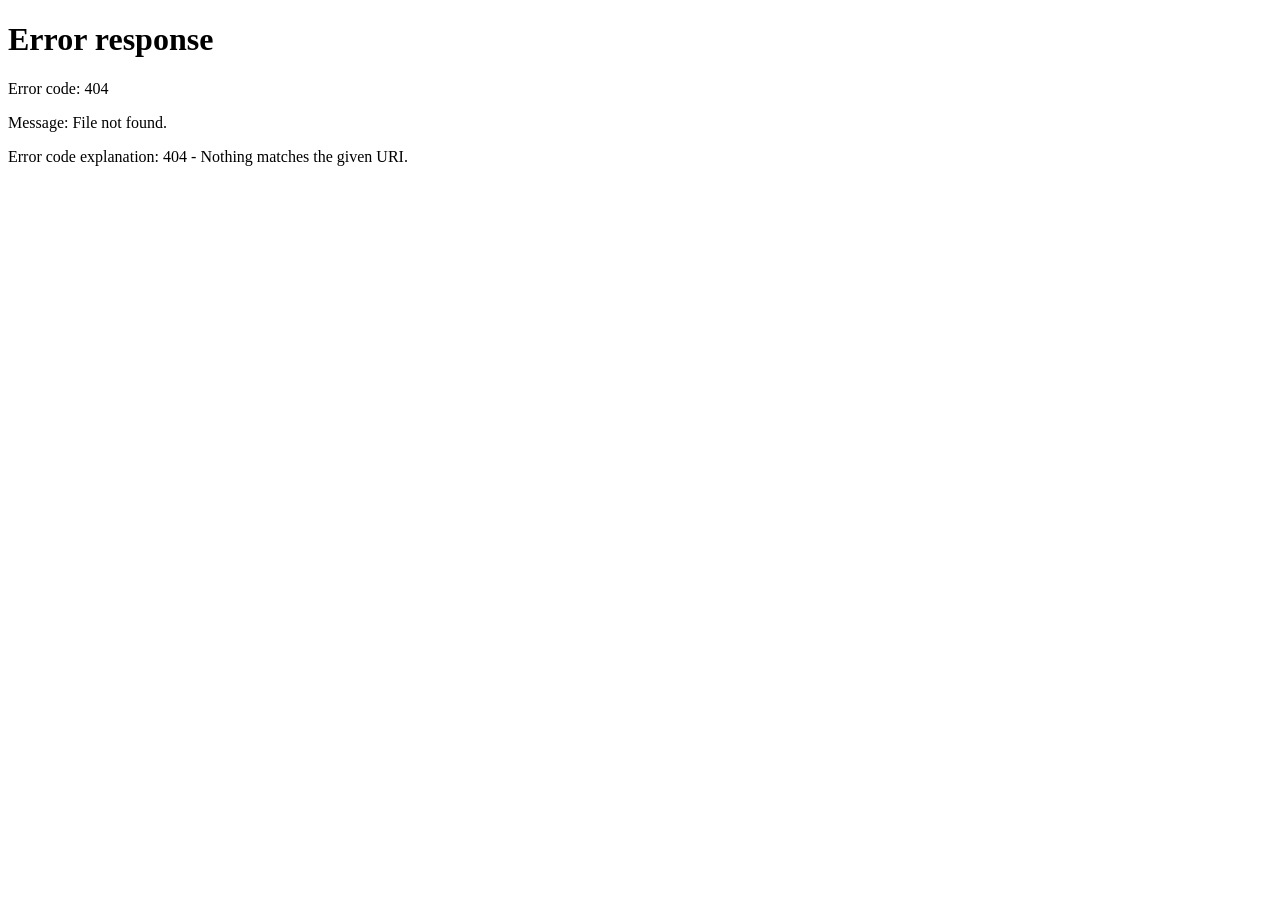
==== frontend/feedback.html @ 2da8fe3d "feat: Implement client filtering platform MVP This commit introduces a full-stack Minimum Viable Pro" ====
<!DOCTYPE html>
<html lang="it">
<head>
    <meta charset="UTF-8">
    <meta name="viewport" content="width=device-width, initial-scale=1.0">
    <title>Feedback</title>
    <link rel="stylesheet" href="assets/styles.css">
    <link rel="stylesheet" href="assets/forms.css">
    <style>
        .feedback-options {
            text-align: left;
            margin-bottom: 20px;
        }
        .feedback-options label {
            display: block;
            margin-bottom: 10px;
        }
    </style>
</head>
<body>
    <div class="container">
        <h1>Peccato!</h1>
        <p>Ci aiuti a capire perché questo immobile non fa per te? Seleziona i motivi principali.</p>

        <form id="feedback-form">
            <div class="feedback-options">
                <label><input type="checkbox" name="reason" value="budget"> Il prezzo è fuori budget</label>
                <label><input type="checkbox" name="reason" value="zona"> La zona non mi convince</label>
                <label><input type="checkbox" name="reason" value="piano"> Il piano è troppo alto/basso</label>
                <label><input type="checkbox" name="reason" value="lavori"> Troppi lavori da fare</label>
                <label><input type="checkbox" name="reason" value="planimetria"> La disposizione non mi piace</label>
                <label><input type="checkbox" name="reason" value="altro"> Altro</label>
            </div>
            <button type="submit">Invia Feedback e Vedi Alternative</button>
        </form>

        <div id="alternatives" style="display:none; text-align: left; margin-top: 30px;">
            <h2>Forse potrebbero interessarti:</h2>
            <ul id="alternatives-list"></ul>
            <p>Nessuna di queste ti convince? <a href="https://www.artediabitare.it/" target="_blank">Visita il nostro sito ufficiale</a>.</p>
        </div>
    </div>
    <script src="js/feedback.js"></script>
</body>
</html>
---- frontend/assets/styles.css ----
body {
    font-family: -apple-system, BlinkMacSystemFont, "Segoe UI", Roboto, Helvetica, Arial, sans-serif;
    background-color: #f4f7f9;
    color: #333;
    display: flex;
    justify-content: center;
    align-items: center;
    height: 100vh;
    margin: 0;
}

.container {
    background-color: #fff;
    padding: 40px;
    border-radius: 8px;
    box-shadow: 0 4px 12px rgba(0, 0, 0, 0.1);
    max-width: 400px;
    width: 100%;
    text-align: center;
}

h1 {
    font-size: 24px;
    margin-bottom: 10px;
    color: #1a202c;
}

p {
    font-size: 16px;
    color: #718096;
    margin-bottom: 20px;
}

.error-message {
    color: #e53e3e;
    font-size: 14px;
    margin-top: 10px;
    min-height: 1.2em;
}
---- frontend/assets/forms.css ----
input[type="tel"],
input[type="text"] {
    width: 100%;
    padding: 12px;
    border: 1px solid #cbd5e0;
    border-radius: 4px;
    font-size: 16px;
    box-sizing: border-box;
    margin-bottom: 20px;
}

input[type="tel"]:focus,
input[type="text"]:focus {
    outline: none;
    border-color: #4299e1;
    box-shadow: 0 0 0 1px #4299e1;
}

button {
    width: 100%;
    padding: 12px;
    background-color: #2d3748;
    color: #fff;
    border: none;
    border-radius: 4px;
    font-size: 16px;
    font-weight: bold;
    cursor: pointer;
    transition: background-color 0.2s;
}

button:hover {
    background-color: #1a202c;
}

#decision-btn {
    background-color: #2c5282;
    max-width: 200px;
    margin: 0 auto;
}
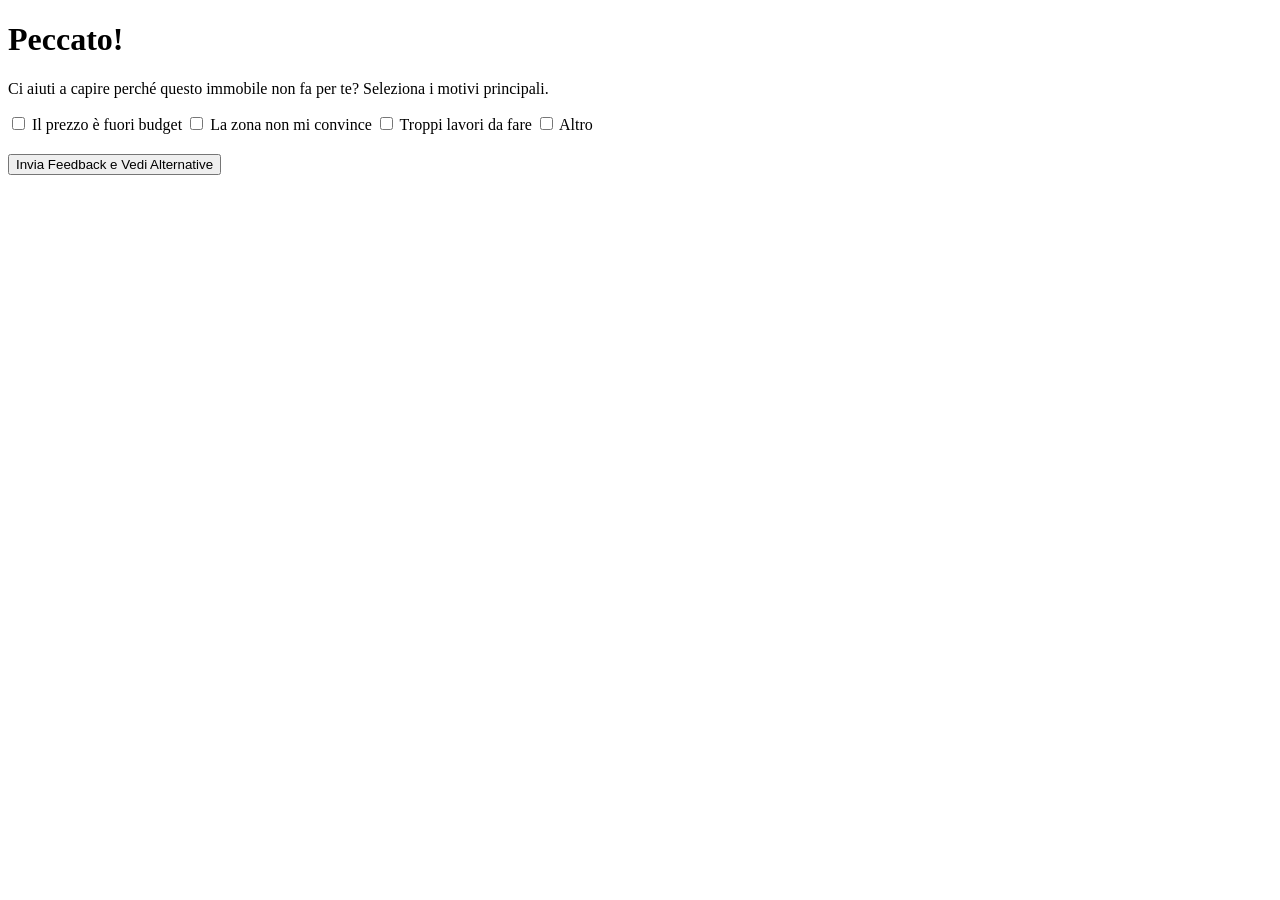
==== commit a621f798: "feat: Implement zero-dependency client filtering MVP This commit represents the most complete versio" ====
--- a/frontend/feedback.html
+++ b/frontend/feedback.html
@@ -2,42 +2,26 @@
 <html lang="it">
 <head>
     <meta charset="UTF-8">
-    <meta name="viewport" content="width=device-width, initial-scale=1.0">
     <title>Feedback</title>
     <link rel="stylesheet" href="assets/styles.css">
     <link rel="stylesheet" href="assets/forms.css">
-    <style>
-        .feedback-options {
-            text-align: left;
-            margin-bottom: 20px;
-        }
-        .feedback-options label {
-            display: block;
-            margin-bottom: 10px;
-        }
-    </style>
 </head>
 <body>
     <div class="container">
         <h1>Peccato!</h1>
         <p>Ci aiuti a capire perché questo immobile non fa per te? Seleziona i motivi principali.</p>
-
         <form id="feedback-form">
-            <div class="feedback-options">
+            <div style="text-align: left; margin-bottom: 20px;">
                 <label><input type="checkbox" name="reason" value="budget"> Il prezzo è fuori budget</label>
                 <label><input type="checkbox" name="reason" value="zona"> La zona non mi convince</label>
-                <label><input type="checkbox" name="reason" value="piano"> Il piano è troppo alto/basso</label>
                 <label><input type="checkbox" name="reason" value="lavori"> Troppi lavori da fare</label>
-                <label><input type="checkbox" name="reason" value="planimetria"> La disposizione non mi piace</label>
                 <label><input type="checkbox" name="reason" value="altro"> Altro</label>
             </div>
             <button type="submit">Invia Feedback e Vedi Alternative</button>
         </form>
-
         <div id="alternatives" style="display:none; text-align: left; margin-top: 30px;">
             <h2>Forse potrebbero interessarti:</h2>
             <ul id="alternatives-list"></ul>
-            <p>Nessuna di queste ti convince? <a href="https://www.artediabitare.it/" target="_blank">Visita il nostro sito ufficiale</a>.</p>
         </div>
     </div>
     <script src="js/feedback.js"></script>
